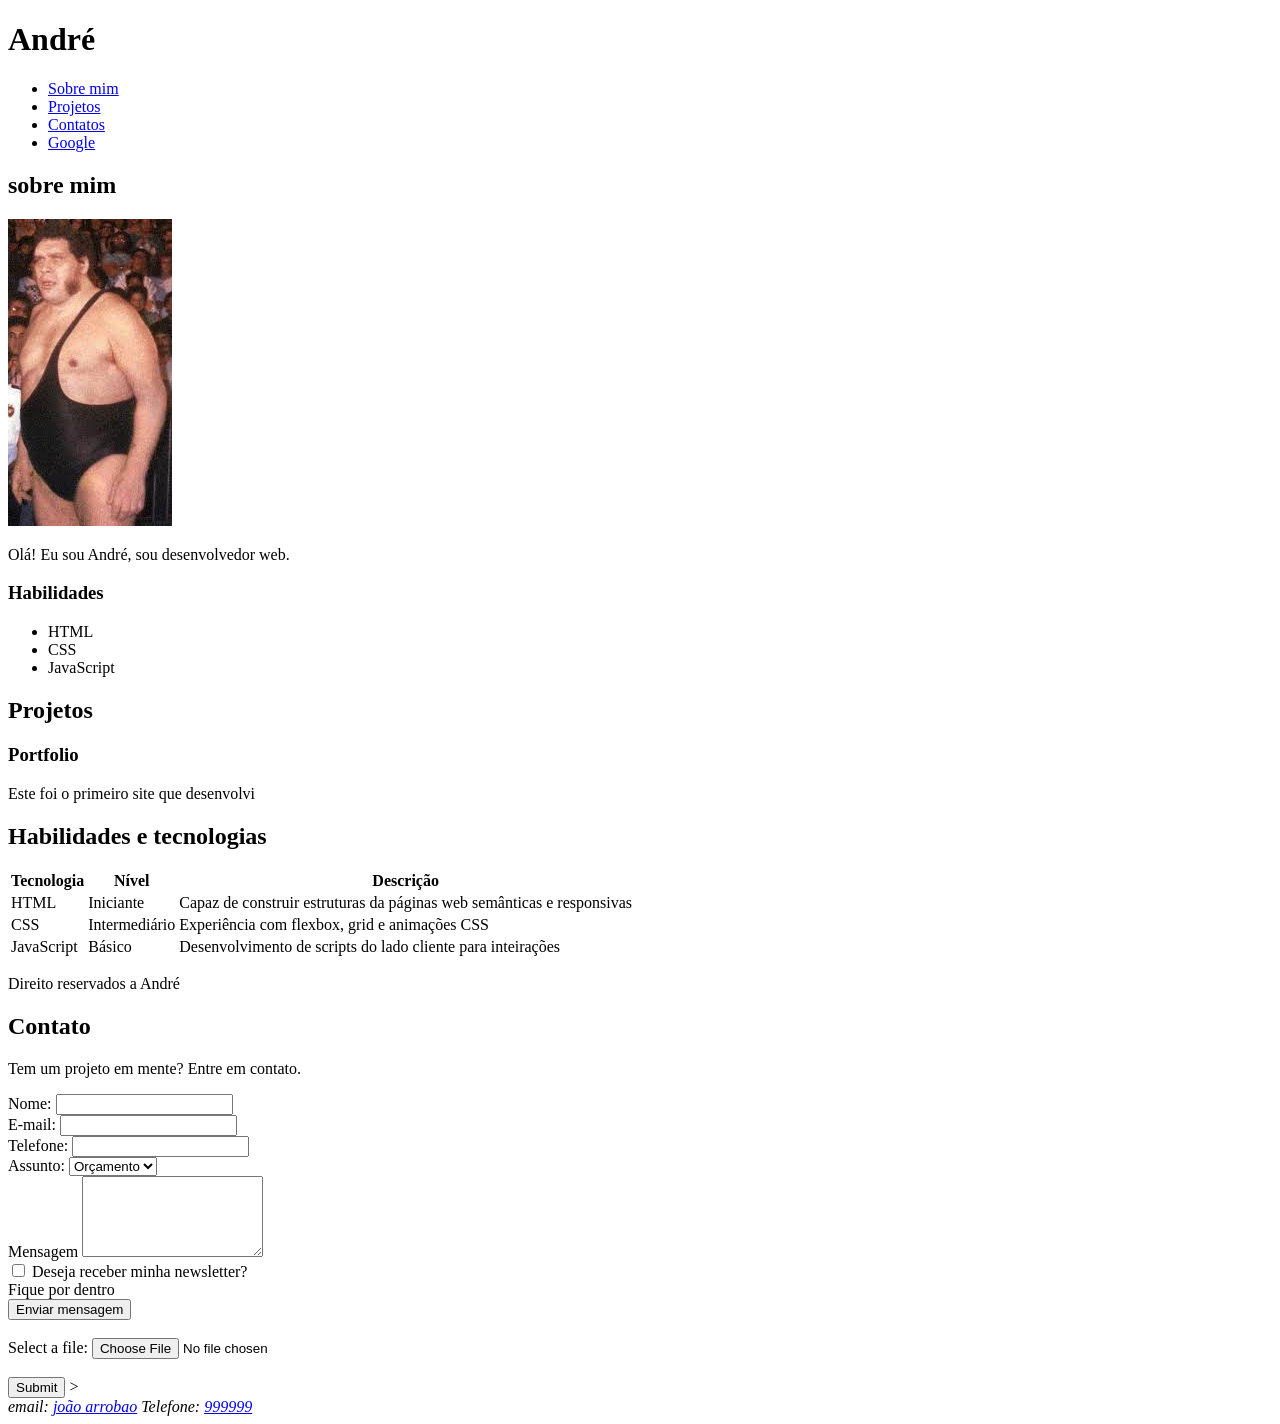
==== Primeiro site/index.html @ c66e173e "Nova tentativa upload" ====
<!DOCTYPE html>
<html lang="pt-br">
<head>
    <meta charset="UTF-8">
    <meta name="viewport" content="width=device-width, initial-scale=1.0">
    <title>Título da página</title>
</head>
<body>
    <header>
        <h1> André</h1>
        <nav> <!-- Secão de Navegação-->
            <ul> <!-- Lista não ordenada para links no nosso menu. --> 
                <li><a href="#sobre">Sobre mim</a></li>
                <li><a href="#projeto">Projetos</a></li>
                <li><a href="#cont">Contatos</a></li>
                <li><a href="#https://google.com.br/">Google</a></li>
                <!-- <li> sobre mim</li-->
            </ul>
        </nav>
    </header>


    <section id="sobre">  

        <h2>sobre mim</h2>

        <img src="[data-uri]
        Ie4/dYsTIdkmX9WUxuvXP8KeqYjuCxYqjyzKhjZjl9itNo37/ALLxYt9HBeDYC2TzWLFiwI//2Q==" 
        alt="imagem de foto de perfil" title="Curioso">

        <article>

            <p>
            Olá! Eu sou André, sou desenvolvedor web. 
            </p>

        </article>

        <aside>

            <h3>Habilidades</h3>

            <UL>
                <li>HTML</li>
                <li>CSS</li>
                <li>JavaScript</li>
            </UL>

        </aside>
        
    </section>

    <section id="projeto">

        <h2>Projetos </h2>

        <article>
            <h3> Portfolio </h3>

            <p>
                Este foi o primeiro site que desenvolvi 
            </p>
        </article>

    </section>

    <section id="habilidades ">

        <h2>Habilidades e tecnologias</h2>

        <table> 
            
            <thead>
                <tr>
                    <th>Tecnologia</th>
                    <th>Nível</th>
                    <th>Descrição</th>
                </tr>
            
            </thead>


            <tbody>
                <tr>
                    <td>HTML</td>
                    <td>Iniciante</td>
                    <td>Capaz de construir estruturas da páginas web semânticas e responsivas</td>
                </tr>
                    <td>CSS</td>
                    <td>Intermediário</td>
                    <td>Experiência com flexbox, grid e animações CSS </td>
                <tr>
                    <td>JavaScript</td>
                    <td>Básico</td>
                    <td>Desenvolvimento de scripts do lado cliente para inteirações</td>
                </tr>

            </tbody>
        </table>
    </section>

    <footer>
        <p>Direito reservados a André</p>

        <Section id="cont"> 

            <h2>Contato</h2>

        <p>Tem um projeto em mente? Entre em contato.</p>

        <form action="">

            <label for="nome">Nome:</label>
            <input type="text" id="nome" name="nome" required 
            
            ><br>

            <label for="email">E-mail: </label>
            <input type="email" id="email" name="email" required ><br>

            <label for="telefone">Telefone:</label>
            <input type="tel" id="telefone" name="telefone"> <br>

            <label for="assunto">Assunto: </label>
            <select name="assunto" id="assunto">
                <option value="orcamento">Orçamento</option>
                <option value="duvida">Dúvida</option>
                <option value="outro">Outro</option>
            
            </select>

            <br>

            <label for="mensagem">Mensagem</label>
            <textarea name="mensagem" id="mensagem" cols="20" rows="5"></textarea> 
                   
            <br> 

            <input type="checkbox" id="inscricao" name="inscricao">
            <label for="inscricao">Deseja receber minha newsletter? <br>
                Fique por dentro</label>
            
            <br>

            <input type="submit" value="Enviar mensagem">

            <br>
            <br>

            <label for="myfile">Select a file:</label>
            <input type="file" id="myfile" name="myfile"><br><br>
            <input type="submit" value="Submit">
        
        ></form>

        <address>
            email: <a href="mailto:joão@joão.com">joão arrobao</a>
            Telefone: <a href="999999">999999</a>
          
        </address>
    </Section>
    </footer>
</body>
</html>
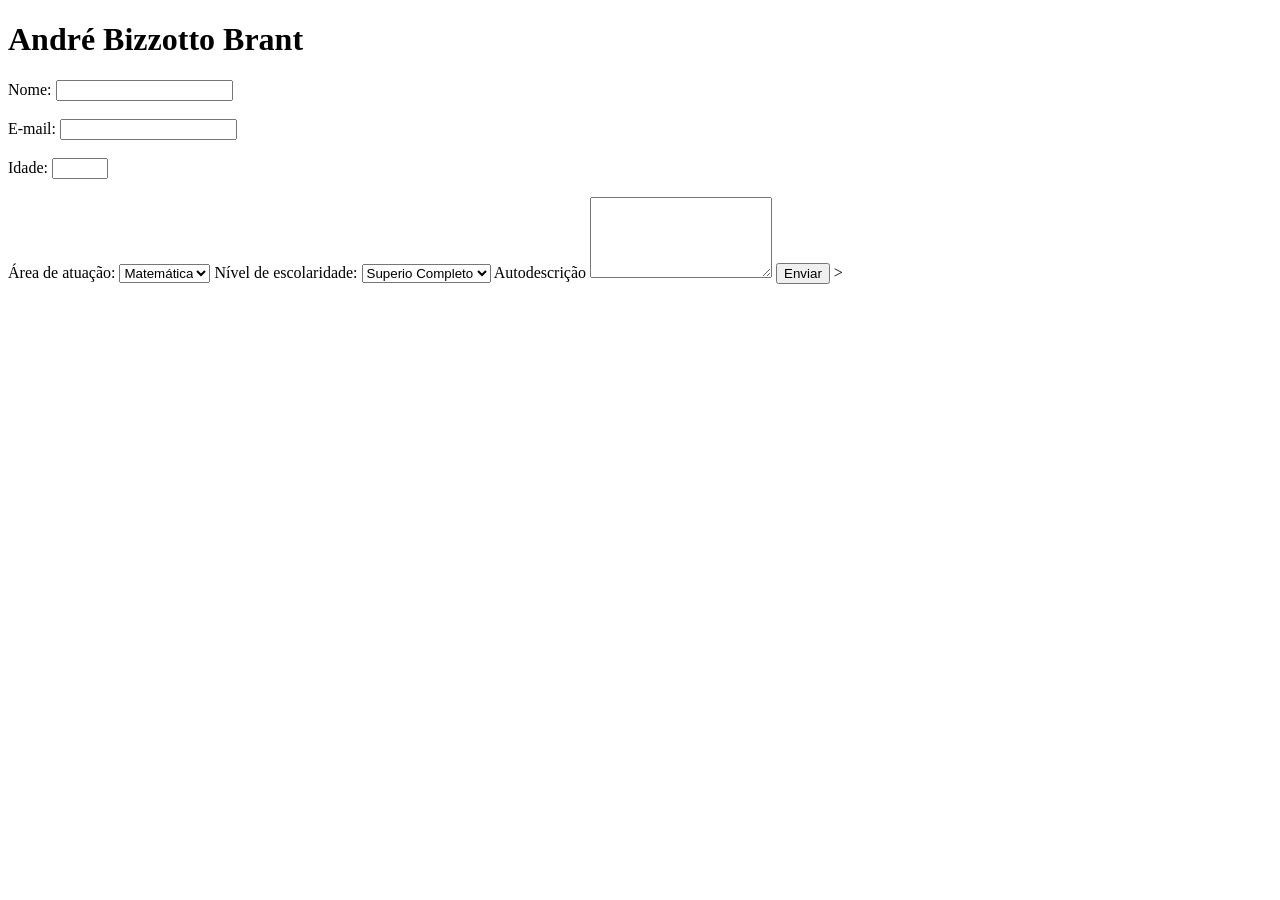
==== commit 4fffaaf0: "de novo" ====
--- a/Primeiro site/index.html
+++ b/Primeiro site/index.html
@@ -3,162 +3,60 @@
 <head>
     <meta charset="UTF-8">
     <meta name="viewport" content="width=device-width, initial-scale=1.0">
-    <title>Título da página</title>
+    <title>André Bizzotto Brant</title>
 </head>
 <body>
     <header>
-        <h1> André</h1>
-        <nav> <!-- Secão de Navegação-->
-            <ul> <!-- Lista não ordenada para links no nosso menu. --> 
-                <li><a href="#sobre">Sobre mim</a></li>
-                <li><a href="#projeto">Projetos</a></li>
-                <li><a href="#cont">Contatos</a></li>
-                <li><a href="#https://google.com.br/">Google</a></li>
-                <!-- <li> sobre mim</li-->
-            </ul>
-        </nav>
-    </header>
+        <h1>André Bizzotto Brant</h1>
 
-
-    <section id="sobre">  
-
-        <h2>sobre mim</h2>
-
-        <img src="[data-uri]
-        Ie4/dYsTIdkmX9WUxuvXP8KeqYjuCxYqjyzKhjZjl9itNo37/ALLxYt9HBeDYC2TzWLFiwI//2Q==" 
-        alt="imagem de foto de perfil" title="Curioso">
-
-        <article>
-
-            <p>
-            Olá! Eu sou André, sou desenvolvedor web. 
-            </p>
-
-        </article>
-
-        <aside>
-
-            <h3>Habilidades</h3>
-
-            <UL>
-                <li>HTML</li>
-                <li>CSS</li>
-                <li>JavaScript</li>
-            </UL>
-
-        </aside>
-        
-    </section>
-
-    <section id="projeto">
-
-        <h2>Projetos </h2>
-
-        <article>
-            <h3> Portfolio </h3>
-
-            <p>
-                Este foi o primeiro site que desenvolvi 
-            </p>
-        </article>
-
-    </section>
-
-    <section id="habilidades ">
-
-        <h2>Habilidades e tecnologias</h2>
-
-        <table> 
-            
-            <thead>
-                <tr>
-                    <th>Tecnologia</th>
-                    <th>Nível</th>
-                    <th>Descrição</th>
-                </tr>
-            
-            </thead>
-
-
-            <tbody>
-                <tr>
-                    <td>HTML</td>
-                    <td>Iniciante</td>
-                    <td>Capaz de construir estruturas da páginas web semânticas e responsivas</td>
-                </tr>
-                    <td>CSS</td>
-                    <td>Intermediário</td>
-                    <td>Experiência com flexbox, grid e animações CSS </td>
-                <tr>
-                    <td>JavaScript</td>
-                    <td>Básico</td>
-                    <td>Desenvolvimento de scripts do lado cliente para inteirações</td>
-                </tr>
-
-            </tbody>
-        </table>
-    </section>
-
-    <footer>
-        <p>Direito reservados a André</p>
-
-        <Section id="cont"> 
-
-            <h2>Contato</h2>
-
-        <p>Tem um projeto em mente? Entre em contato.</p>
-
-        <form action="">
+         <form action="">
 
             <label for="nome">Nome:</label>
-            <input type="text" id="nome" name="nome" required 
+            <input type="text" id="nome" name="nome" required >
             
-            ><br>
-
-            <label for="email">E-mail: </label>
-            <input type="email" id="email" name="email" required ><br>
-
-            <label for="telefone">Telefone:</label>
-            <input type="tel" id="telefone" name="telefone"> <br>
-
-            <label for="assunto">Assunto: </label>
-            <select name="assunto" id="assunto">
-                <option value="orcamento">Orçamento</option>
-                <option value="duvida">Dúvida</option>
-                <option value="outro">Outro</option>
-            
-            </select>
-
-            <br>
-
-            <label for="mensagem">Mensagem</label>
-            <textarea name="mensagem" id="mensagem" cols="20" rows="5"></textarea> 
-                   
-            <br> 
-
-            <input type="checkbox" id="inscricao" name="inscricao">
-            <label for="inscricao">Deseja receber minha newsletter? <br>
-                Fique por dentro</label>
-            
-            <br>
-
-            <input type="submit" value="Enviar mensagem">
-
             <br>
             <br>
 
-            <label for="myfile">Select a file:</label>
-            <input type="file" id="myfile" name="myfile"><br><br>
-            <input type="submit" value="Submit">
+            <label for="email">E-mail: </label>
+            <input type="email" id="email" name="email" required >
+            
+            <br>
+            <br>
+
+            <label for="idade">Idade:</label>
+            <input type="number" id="Idade" name="Idade" required min="0" max="120">
+            
+            <br>
+            <br>
+
+            <label for="area de atuacao"> Área de atuação: </label>
+            <select name="area de atuacao" id="area de atuacao">
+                <option value="matematica">Matemática</option>
+                <option value="portugues">Português</option>
+                <option value="biologia">Biologia</option>
+                <option value="ciencias">Ciências</option>
+                <option value="historia">História</option>
+                <option value="geografia">Geografia</option>
+                <option value="artes">Artes</option>
+                       
+            </select>   
+                        
+            <label for="nivel de escolaridade"> Nível de escolaridade: </label>
+            <select name="nivel de escolaridade" id="nivel de escolaridade">
+                <option value="superior completo"> Superio Completo </option>
+                <option value="mestrando"> Mestrando </option>
+                <option value="mestrado"> Mestrado </option>
+                <option value="doutorando"> Doutorando </option>
+                <option value="doutorado"> Doutorado </option>
+              
+            </select>
+
+            <label for="mensagem"> Autodescrição </label>
+            <textarea name="mensagem" id="mensagem" cols="20" rows="5"></textarea>   
+            
+            <button type="submit">Enviar</button>
         
         ></form>
-
-        <address>
-            email: <a href="mailto:joão@joão.com">joão arrobao</a>
-            Telefone: <a href="999999">999999</a>
-          
-        </address>
-    </Section>
-    </footer>
+    </header>
 </body>
-</html>
+</html>
